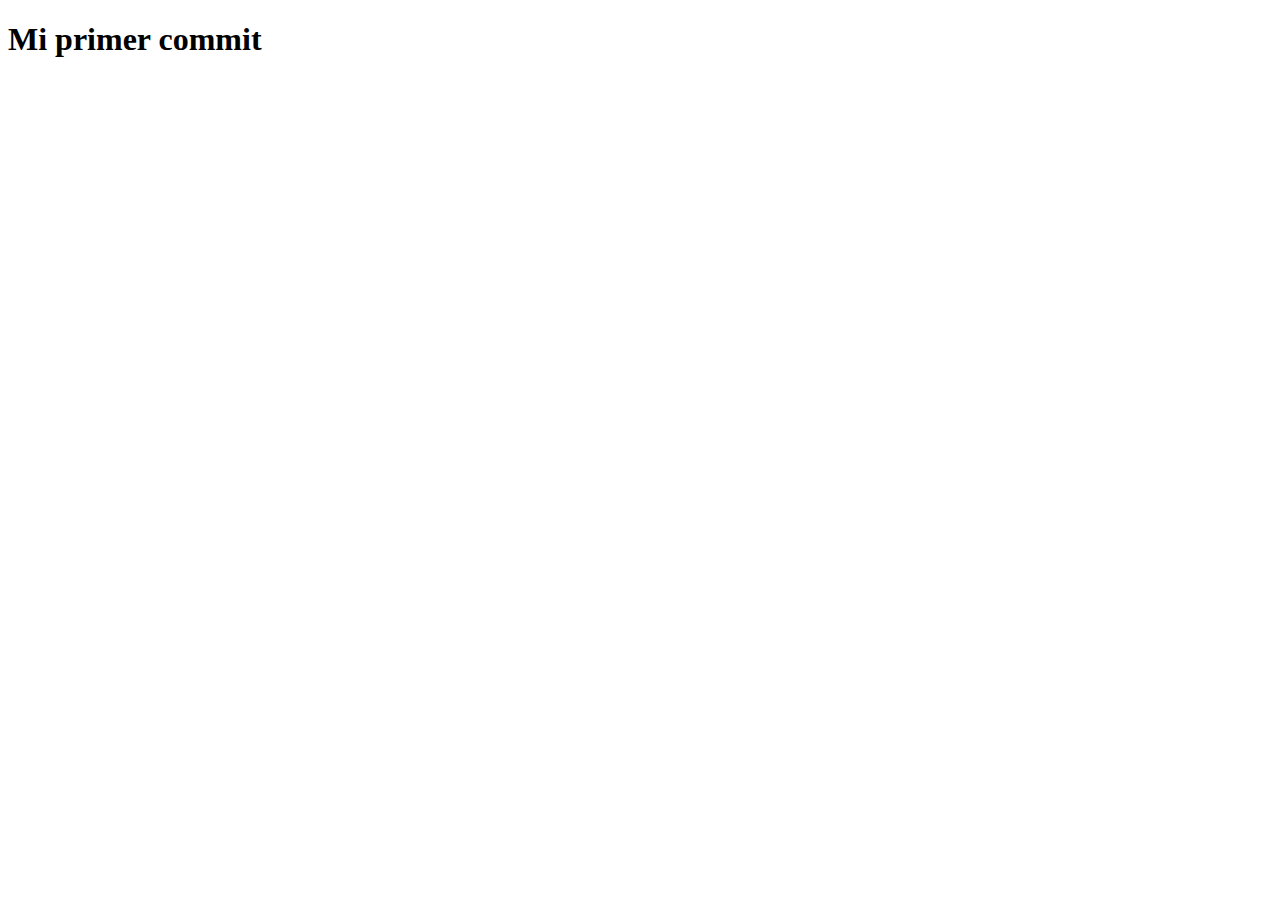
==== index.html @ a5f51ef6 "new repo" ====
<!DOCTYPE html>
<html lang="en">
<head>
    <meta charset="UTF-8">
    <meta http-equiv="X-UA-Compatible" content="IE=edge">
    <meta name="viewport" content="width=device-width, initial-scale=1.0">
    <title>Document</title>
</head>
<body>
   <h1>Mi primer commit</h1>
    
    
</body>
</html>
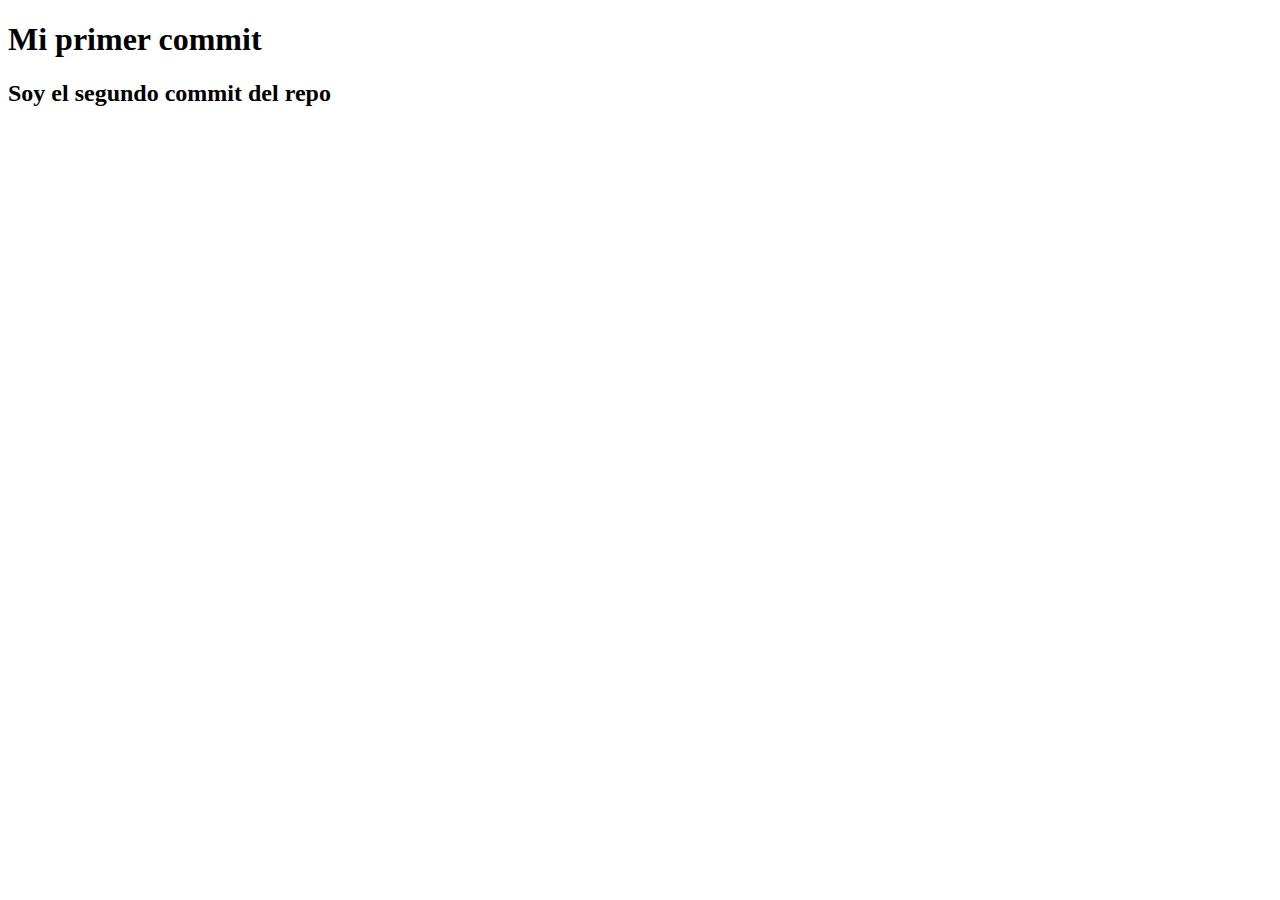
==== commit e779ef81: "soy el segundo cambio" ====
--- a/index.html
+++ b/index.html
@@ -9,6 +9,7 @@
 <body>
    <h1>Mi primer commit</h1>
     
+   <h2>Soy el segundo commit del repo</h2>
     
 </body>
 </html>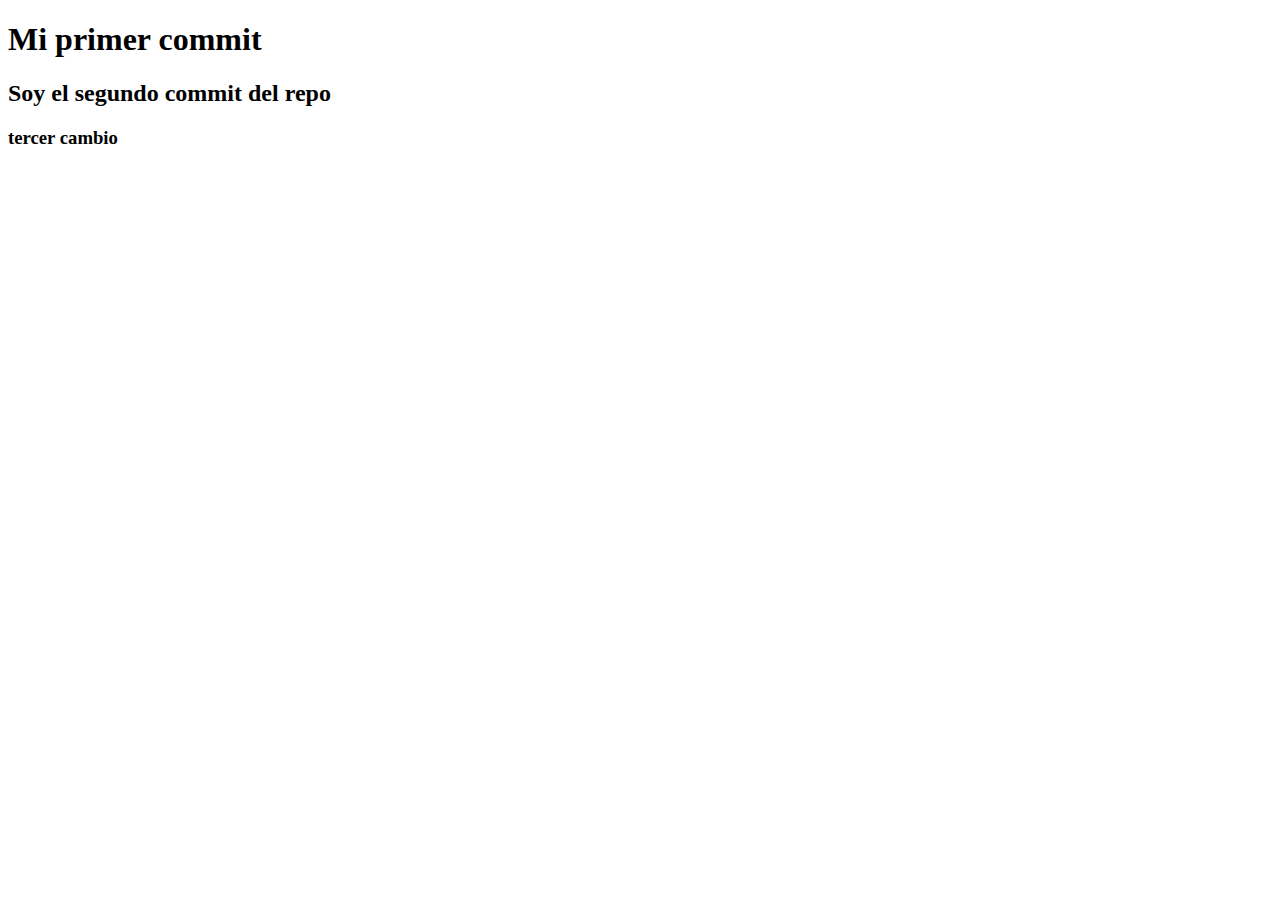
==== commit 811722f0: "soy el tercer cambio" ====
--- a/index.html
+++ b/index.html
@@ -10,6 +10,7 @@
    <h1>Mi primer commit</h1>
     
    <h2>Soy el segundo commit del repo</h2>
+   <h3>tercer cambio</h3>
     
 </body>
 </html>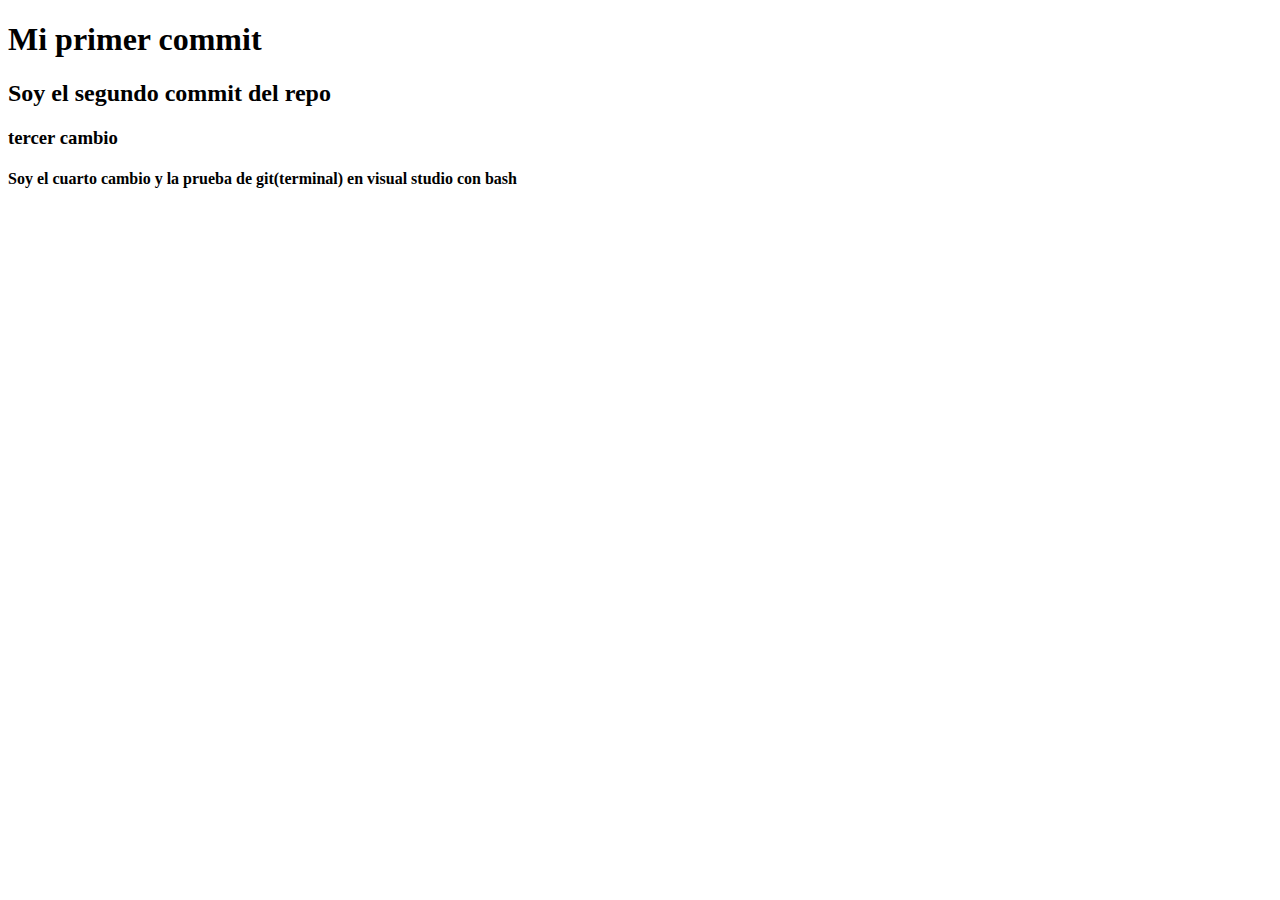
==== commit 2a49c6b0: "soy el cuarto cambio" ====
--- a/index.html
+++ b/index.html
@@ -1,3 +1,4 @@
+<!-- Soy la primera clase y es Git y Git hub -->
 <!DOCTYPE html>
 <html lang="en">
 <head>
@@ -11,6 +12,6 @@
     
    <h2>Soy el segundo commit del repo</h2>
    <h3>tercer cambio</h3>
-    
+    <h4>Soy el cuarto cambio y la prueba de git(terminal) en visual studio con bash</h4>
 </body>
 </html>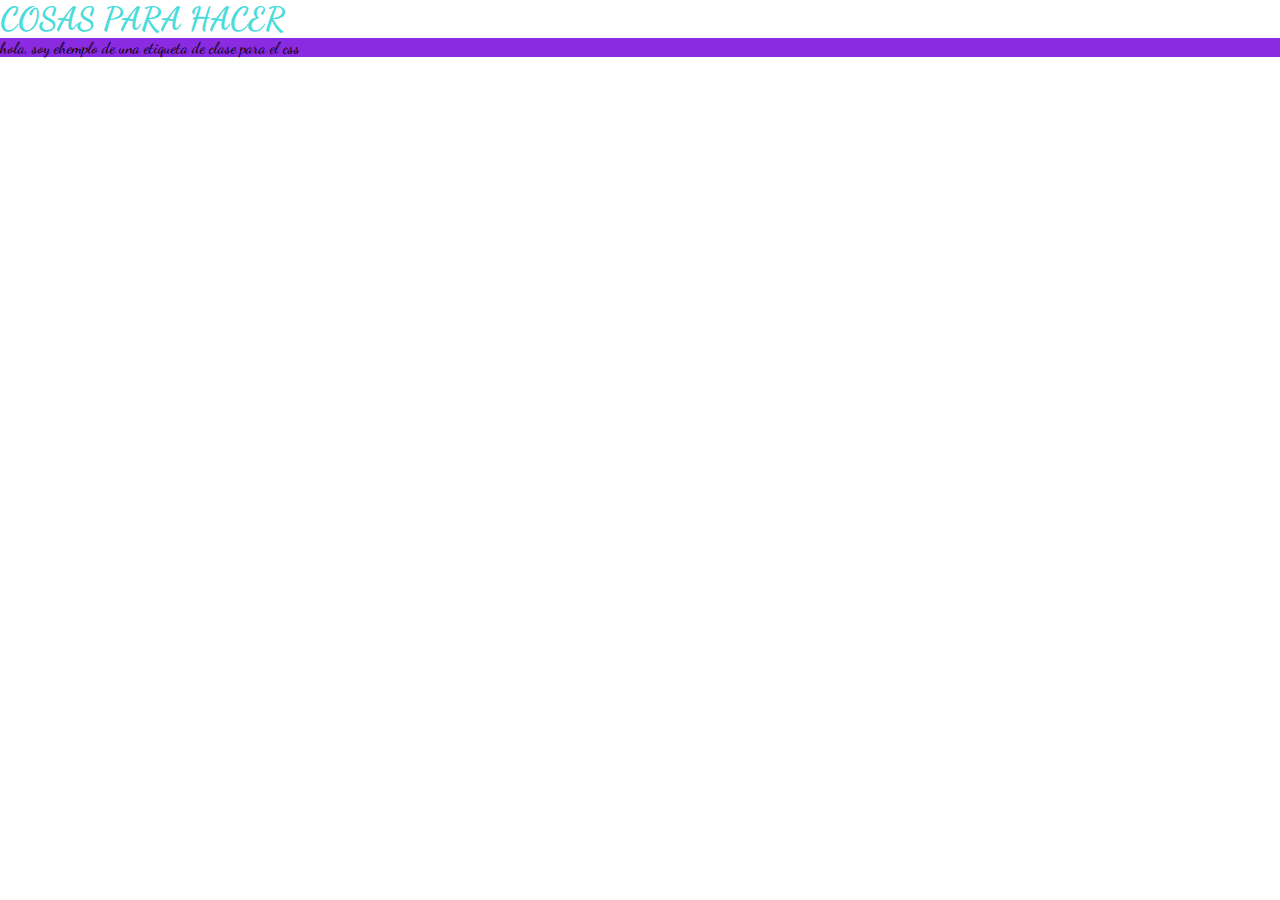
==== commit e2c15027: "clase 3" ====
--- a/index.html
+++ b/index.html
@@ -5,13 +5,27 @@
     <meta charset="UTF-8">
     <meta http-equiv="X-UA-Compatible" content="IE=edge">
     <meta name="viewport" content="width=device-width, initial-scale=1.0">
-    <title>Document</title>
+    <title>SOY EL ÍNDICE DE LA DIPLOMATURA FULL STARCK</title>
+    <link rel="stylesheet" href="estilos.css"/> 
+
+    <!-- enlace google fonts -->
+    <link rel="preconnect" href="https://fonts.googleapis.com">
+    <link rel="preconnect" href="https://fonts.gstatic.com" crossorigin>
+    <link href="https://fonts.googleapis.com/css2?family=Dancing+Script:wght@700&display=swap" rel="stylesheet">
 </head>
 <body>
-   <h1>Mi primer commit</h1>
-    
-   <h2>Soy el segundo commit del repo</h2>
-   <h3>tercer cambio</h3>
-    <h4>Soy el cuarto cambio y la prueba de git(terminal) en visual studio con bash</h4>
+<H1>COSAS PARA HACER</H1>
+    <!-- hago links para navegar adentro de mi carpeta de full starck.  -->
+    <!-- borro cosas del repositorio y voy subiendo solo las actualizaciones de cada clase  -->
+    <!-- anoto toda la clase 1 en un archivo html, lo subo al repo de git hub y agrego un enlace en este índice  -->
+     <!-- LINKS PARA NAVEGAR EN MI ÍNDICE DE LA DIPLOMATUTA FULL STARCK -->
+    <!-- clase 1 ... (completo) -->
+    <!-- clase  ....(complet) -->
+
+
+    <section class="fondo-azul">
+        <p>hola, soy ehemplo de una etiqueta de clase para el css</p>
+     </section>
+
 </body>
 </html>--- a/estilos.css
+++ b/estilos.css
@@ -0,0 +1,18 @@
+*{
+    margin: 0%;
+    padding: auto 0%;
+}
+h1 {
+    color: rgb(74, 219, 219);
+}
+
+.fondo-azul {
+    background-color: blueviolet;
+}
+
+body
+{
+    font-family: 'Dancing Script', cursive;
+
+
+}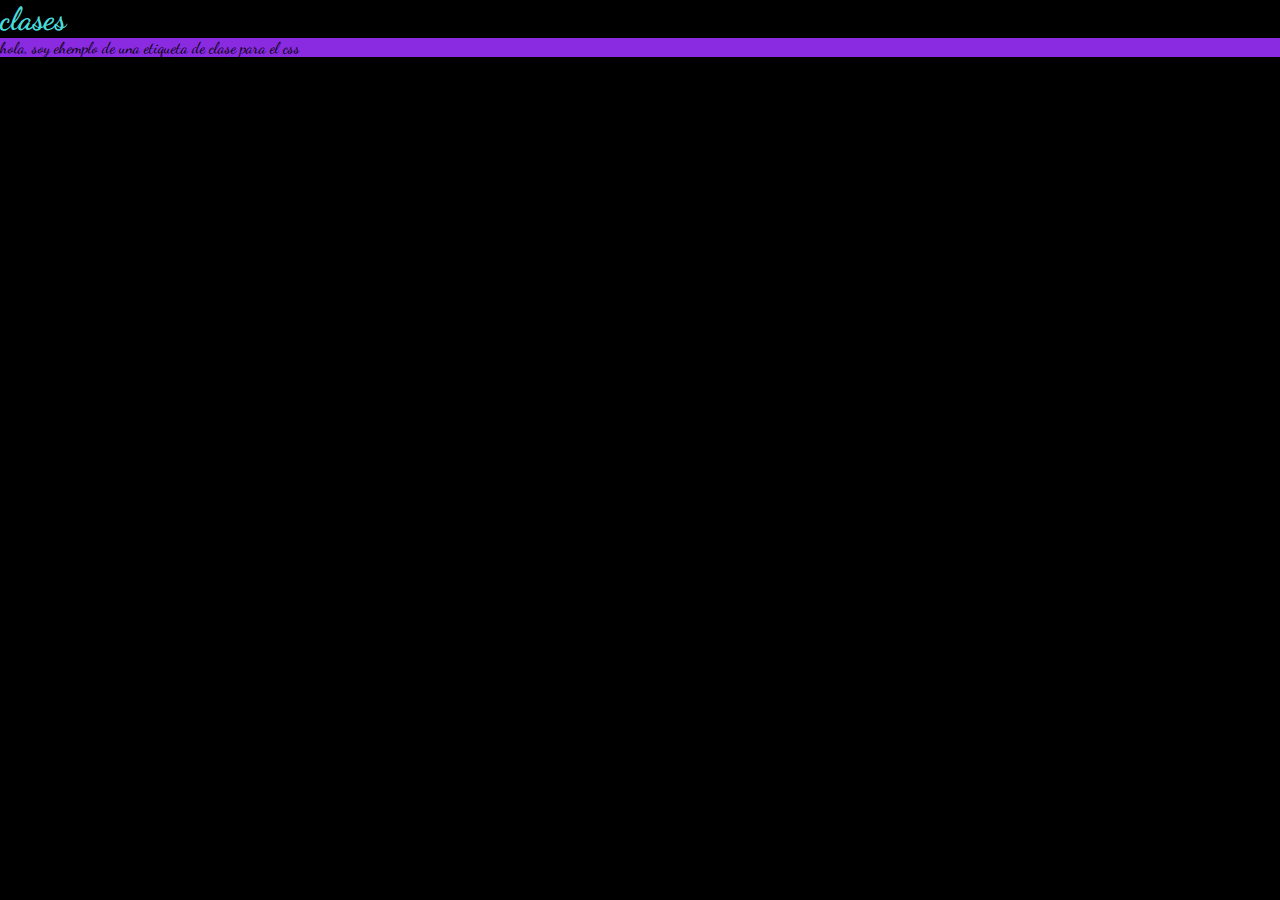
==== commit 7ec74d32: "clase 3" ====
--- a/index.html
+++ b/index.html
@@ -14,7 +14,7 @@
     <link href="https://fonts.googleapis.com/css2?family=Dancing+Script:wght@700&display=swap" rel="stylesheet">
 </head>
 <body>
-<H1>COSAS PARA HACER</H1>
+<H1>clases</H1>
     <!-- hago links para navegar adentro de mi carpeta de full starck.  -->
     <!-- borro cosas del repositorio y voy subiendo solo las actualizaciones de cada clase  -->
     <!-- anoto toda la clase 1 en un archivo html, lo subo al repo de git hub y agrego un enlace en este índice  -->
--- a/estilos.css
+++ b/estilos.css
@@ -13,6 +13,8 @@
 body
 {
     font-family: 'Dancing Script', cursive;
+    background-image: url(./imagenclase3.png);
+    background-color: black;
 
 
 }